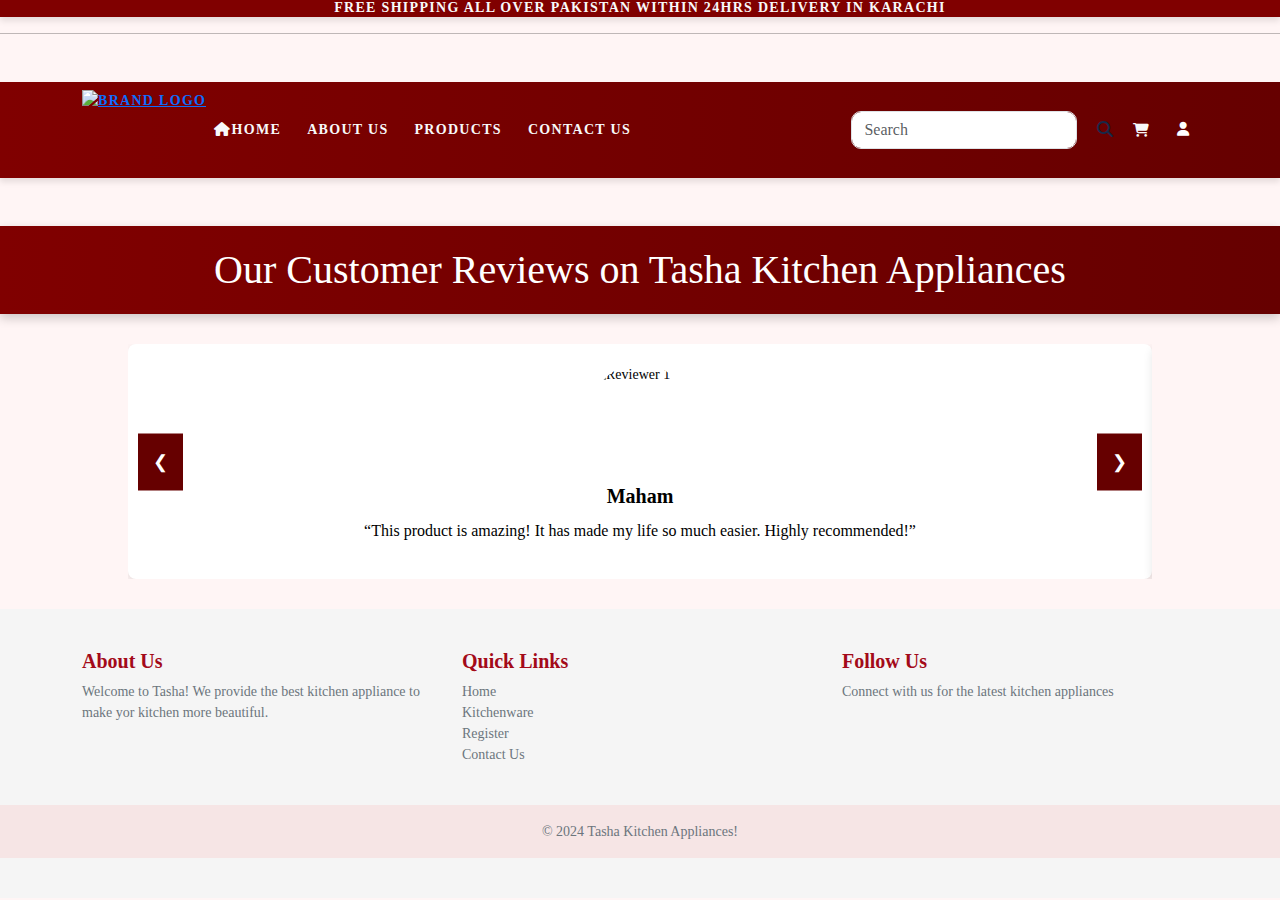
==== Tasha Project/review.html @ d3ea3b60 "main" ====
<!DOCTYPE html>
<html lang="en">

<head>
    <meta charset="UTF-8">
    <meta name="viewport" content="width=device-width, initial-scale=1.0">
    <title>Tasha Kitchen</title>
    <link rel="icon" type="image/x-icon" href="/images/logo.png">
    <link href="https://cdn.jsdelivr.net/npm/bootstrap@5.3.0-alpha3/dist/css/bootstrap.min.css" rel="stylesheet">
    <link href="https://cdnjs.cloudflare.com/ajax/libs/bootstrap-icons/1.10.5/font/bootstrap-icons.min.css"
        rel="stylesheet">
   <link rel="stylesheet" href="style.css">
    <link rel="stylesheet" href="https://cdnjs.cloudflare.com/ajax/libs/font-awesome/6.7.2/css/all.min.css"
        integrity="sha512-Evv84Mr4kqVGRNSgIGL/F/aIDqQb7xQ2vcrdIwxfjThSH8CSR7PBEakCr51Ck+w+/U6swU2Im1vVX0SVk9ABhg=="
        crossorigin="anonymous" referrerpolicy="no-referrer" />
        <style>
            body {
                font-family: 'Times New Roman', serif;
                background-color: #fff5f5;
                color: Black;
                margin: 0;
                padding: 0;
                font-size: 14px;
            }
    
            header {
                background-color: #660000;
                color: white;
                text-align: center;
                padding: 20px;
            }
    
            h1 {
                margin: 0;
            }
    
            .slider-container {
                position: relative;
                width: 80%;
                margin: 30px auto;
                overflow: hidden;
            }
    
            .slider {
                display: flex;
                transition: transform 0.5s ease;
            }
    
            .slider-item {
                min-width: 100%;
                display: flex;
                flex-direction: column;
                align-items: center;
                padding: 20px;
                background-color: #fff;
                border-radius: 8px;
                box-shadow: 0 4px 10px rgba(0, 0, 0, 0.1);
            }
    
            .slider-item img {
                width: 100px;
                height: 100px;
                border-radius: 50%;
                margin-bottom: 20px;
            }
    
            .slider-item p {
                font-size: 16px;
                line-height: 1.6;
                text-align: center;
            }
    
            .slider-item h3 {
                font-size: 20px;
                font-weight: bold;
                margin-bottom: 10px;
            }
    
            .prev, .next {
                position: absolute;
                top: 50%;
                transform: translateY(-50%);
                background-color: #660000;
                color: white;
                border: none;
                padding: 15px;
                cursor: pointer;
                font-size: 18px;
            }
    
            .prev {
                left: 10px;
            }
    
            .next {
                right: 10px;
            }
    
            .footer {
                background-color: #660000;
                color: white;
                text-align: center;
                padding: 15px;
                position: fixed;
                width: 100%;
                bottom: 0;
            }
    
            @media (max-width: 768px) {
                .slider-container {
                    width: 95%;
                }
            }
        </style>
    
</head>

<body>
    <!-- Example Code -->
    <p class="h6 text-center text-light ">Free Shipping All Over Pakistan Within 24hrs Delivery in Karachi</p>

    <hr>
    <nav class="navbar navbar-expand-lg navbar-dark my-5 ">
        <div class="container">
            <a href="index.html" class="logo-container d-flex justify-content-center align-items-center">
                <img src="/images/logo.png" alt="Brand Logo" class="img-fluid">
            </a>
            <button class="navbar-toggler" type="button" data-bs-toggle="collapse" data-bs-target="#navbarNav"
                aria-controls="navbarNav" aria-expanded="false" aria-label="Toggle navigation">
                <span class="navbar-toggler-icon"></span>
            </button>
            <div class="collapse navbar-collapse" id="navbarNav">
                <ul class="navbar-nav me-auto mb-2 mb-lg-0">
                    <li class="nav-item">
                        <a class="nav-link active" aria-current="page" href="index.html"><i
                                class="fa-solid fa-house"></i>Home</a>
                    </li>
                    <li class="nav-item">
                        <a class="nav-link" href="about.html">About Us
                        </a>
                    </li>
                    <li class="nav-item ">
                        <a class="nav-link " href="product.html" role="button" aria-expanded="false">
                            Products
                        </a>

                    </li>
                    <li class="nav-item">
                        <a class="nav-link" href="contact.html">Contact US</a>
                    </li>
                </ul>
                <form class="d-flex my-2" role="search">
                    <input class="form-control me-2" type="search" placeholder="Search" aria-label="Search">

                    <button class="btn btn-search" type="submit"><i class="fa-solid fa-magnifying-glass"></i></button>


                </form>
                <div>
                    <a class="nav-link lo" href="checkout.html"><i class="fa-solid fa-cart-shopping mx-2 my-2 "></i></a>

                </div>

                <div>
                    <a href="register.html"><i class="fas fa-user men-icon mx-2"></i></a>
                </div>

            </div>
        </div>
    </nav>
   
     
    
    <header>
        <h1>Our Customer Reviews on Tasha Kitchen Appliances</h1>
    </header>
    
    <div class="slider-container">
        <div class="slider">
            <div class="slider-item">
                <img src="/images/p1.jpg" alt="Reviewer 1">
                <h3>Maham</h3>
                <p>“This product is amazing! It has made my life so much easier. Highly recommended!”</p>
            </div>
            <div class="slider-item">
                <img src="/images/p2.webp" alt="Reviewer 2">
                <h3>Ali</h3>
                <p>“The quality of this appliance is fantastic. It works like a charm every time I use it!”</p>
            </div>
            <div class="slider-item">
                <img src="/images/p3.jpg" alt="Reviewer 3">
                <h3>Sameera</h3>
                <p>“Absolutely love it! The design is sleek, and it performs even better than expected!”</p>
            </div>
            <div class="slider-item">
                <img src="/images/p4.jpeg" alt="Reviewer 4">
                <h3>Zahid</h3>
                <p>“I use this appliance daily, and it has never let me down. Great investment!”</p>
            </div>
            <div class="slider-item">
                <img src="/images/p5.jpeg" alt="Reviewer 5">
                <h3>Usman</h3>
                <p>“The performance is outstanding. Very easy to use and clean. I love it!”</p>
            </div>
            <div class="slider-item">
                <img src="/images/p6.jpg" alt="Reviewer 6">
                <h3>Iqra</h3>
                <p>“Perfect for my kitchen. It’s exactly what I needed and does the job perfectly.”</p>
            </div>
            <div class="slider-item">
                <img src="/images/p1.jpg" alt="Reviewer 7">
                <h3>Saima</h3>
                <p>“Very satisfied with this purchase. It’s reliable, easy to use, and looks great in my kitchen!”</p>
            </div>
            <div class="slider-item">
                <img src="/images/p2.webp" alt="Reviewer 8">
                <h3>Harris</h3>
                <p>“An excellent product. I couldn’t be happier with its performance and durability.”</p>
            </div>
            <div class="slider-item">
                <img src="/images/p3.jpg" alt="Reviewer 9">
                <h3>Maheen</h3>
                <p>“A must-have! It’s super efficient and works exactly as described. I highly recommend it.”</p>
            </div>
            <div class="slider-item">
                <img src="/images/p4.jpeg" alt="Reviewer 10">
                <h3>Osama</h3>
                <p>“This is hands down the best product I’ve bought this year. Well worth the investment.”</p>
            </div>
            <div class="slider-item">
                <img src="/images/p5.jpeg" alt="Reviewer 11">
                <h3>Raheel</h3>
                <p>“I absolutely love this appliance. It’s become a staple in my kitchen.”</p>
            </div>
            <div class="slider-item">
                <img src="/images/p6.jpg" alt="Reviewer 12">
                <h3>Raheela</h3>
                <p>“Super easy to use and very effective. It has saved me so much time!”</p>
            </div>
            <div class="slider-item">
                <img src="/images/p1.jpg" alt="Reviewer 13">
                <h3>Marvi</h3>
                <p>“I’m impressed! This appliance does exactly what it promises and more.”</p>
            </div>
            <div class="slider-item">
                <img src="/images/p2.webp" alt="Reviewer 14">
                <h3>Ejaz</h3>
                <p>“An excellent product, very durable and easy to clean. I would buy again!”</p>
            </div>
            <div class="slider-item">
                <img src="/images/p3.jpg" alt="Reviewer 15">
                <h3>Uzma</h3>
                <p>“I’m very happy with this purchase. It performs better than expected!”</p>
            </div>
            <div class="slider-item">
                <img src="/images/p4.jpeg" alt="Reviewer 16">
                <h3>Habib</h3>
                <p>“This is one of the best products I have used. It’s so efficient and effective.”</p>
            </div>
            <div class="slider-item">
                <img src="/images/p5.jpeg" alt="Reviewer 17">
                <h3>Ikram</h3>
                <p>“I would definitely recommend this appliance to anyone. It’s easy to use and works perfectly!”</p>
            </div>
            <div class="slider-item">
                <img src="/images/p6.jpg" alt="Reviewer 18">
                <h3>Shanzey</h3>
                <p>“Great value for the price. Does exactly what I need it to do. Very happy with it.”</p>
            </div>
            <div class="slider-item">
                <img src="/images/p1.jpg" alt="Reviewer 19">
                <h3>Saweera</h3>
                <p>“Works great. I use it all the time and it’s still in perfect condition.”</p>
            </div>
            <div class="slider-item">
                <img src="/images/p2.webp" alt="Reviewer 20">
                <h3>Saira</h3>
                <p>“Amazing appliance! I can't imagine my kitchen without it. It's the best!”</p>
            </div>
        </div>
        <button class="prev">&#10094;</button>
        <button class="next">&#10095;</button>
    </div>
    
    <!-- Footer -->
    <footer class="text-center text-lg-start">
        <div class="container">
            <div class="row text-center text-md-start">
                <!-- About Section -->
                <div class="col-lg-4 col-md-6 mb-4 mb-md-0">
                    <h5 class="footer-title">About Us</h5>
                    <p>
                        Welcome to Tasha! We provide the best kitchen appliance to make
                        yor kitchen more beautiful.
                        
                    </p>
                </div>

                <!-- Quick Links Section -->
                <div class="col-lg-4 col-md-6 mb-4 mb-md-0">
                    <h5 class="footer-title">Quick Links</h5>
                    <ul class="list-unstyled">
                        <li><a href="index.html">Home</a></li>
                        <li><a href="product.html">Kitchenware</a></li>
                        <li><a href="register.html">Register</a></li>
                        <li><a href="contact.html">Contact Us</a></li>
                    </ul>
                </div>

                <!-- Social Media Section -->
                <div class="col-lg-4 col-md-12 mb-4 mb-md-0">
                    <h5 class="footer-title">Follow Us</h5>
                    <p>Connect with us for the latest  kitchen appliances</p>
                    <div class="social-icons d-flex justify-content-center justify-content-md-start">
                        <a href="https://www.facebook.com" target="_blank" title="Facebook"><i
                                class="bi bi-facebook"></i></a>
                        <a href="https://www.instagram.com" target="_blank" title="Instagram"><i
                                class="bi bi-instagram"></i></a>
                        <a href="https://www.pinterest.com" target="_blank" title="Pinterest"><i
                                class="bi bi-pinterest"></i></a>
                        <a href="https://www.youtube.com" target="_blank" title="YouTube"><i
                                class="bi bi-youtube"></i></a>
                    </div>
                </div>
            </div>
        </div>
        <div class="text-center p-3 mt-4" style="background-color: rgba(255, 87, 87, 0.1);">
            <i class="bi bi-egg-fried"></i> © 2024 Tasha Kitchen Appliances!
        </div>
    </footer>

</body>

</html>

<script>
    let currentIndex = 0;

    function showSlide(index) {
        const slides = document.querySelectorAll('.slider-item');
        if (index >= slides.length) currentIndex = 0;
        if (index < 0) currentIndex = slides.length - 1;

        const offset = -currentIndex * 100;
        document.querySelector('.slider').style.transform = `translateX(${offset}%)`;
    }

    document.querySelector('.next').addEventListener('click', () => {
        currentIndex++;
        showSlide(currentIndex);
    });

    document.querySelector('.prev').addEventListener('click', () => {
        currentIndex--;
        showSlide(currentIndex);
    });

    setInterval(() => {
        currentIndex++;
        showSlide(currentIndex);
    }, 10000);  
</script>

<script src="https://cdn.jsdelivr.net/npm/bootstrap@5.3.0-alpha3/dist/js/bootstrap.bundle.min.js"></script>
---- Tasha Project/style.css ----
.h6 {
  color: white;
  background-color: #800000;

}
body {

  font-family: 'Roboto', 'Helvetica', 'Arial', sans-serif;
  background-color: #fffaf0;
}




.logo-container img {
  height: 90px;
  width: auto;
}
/* Custom styles for the navbar */

.navbar {
  background: linear-gradient(90deg, #800000, #660000);
  color: white;
  font-family: 'Times New Roman', serif;
  font-size: 14px;
  font-weight: 600;
  text-transform: uppercase;
  letter-spacing: 1.3px;
  box-shadow: 0 4px 6px rgba(0, 0, 0, 0.1);
}
.custom-navbar {
  position: relative;
  background-color: transparent;
  padding: 20px 0;
  transition: all 0.4s ease; /* Smooth transition for animations */
  z-index: 10;
}

/* Navbar Links */
.custom-navbar .nav-link {
  color: white;
  font-size: 1rem;
  transition: color 0.3s ease;
}
.custom-navbar .nav-link:hover {
  color: #ffd700; /* Gold color on hover */
}
/* Fixed Navbar Styling */
.custom-navbar.fixed {
  position: fixed;
  top: 0;
  left: 0;
  width: 100%;
  padding: 10px 0; /* Compact padding when fixed */
  box-shadow: 0 4px 8px rgba(0, 0, 0, 0.2); /* Shadow for depth */
  transition: all 0.4s ease; /* Smooth animation on scroll */
}

/* Logo Styling */
.logo-container img {
  height: 80px;
  transition: height 0.4s ease;
}

.custom-navbar.fixed .logo-container img {
  height: 40px; /* Reduce logo size when fixed */
}

/* Navbar Collapse */
.collapse.show {
  padding: 10px;
  border-radius: 5px;
  transition: all 0.3s ease-in-out;
}

/* Add a scroll-to-top button (optional) */
#scrollToTop {
  position: fixed;
  bottom: 20px;
  right: 20px;
  background-color: #ffd700;
  color: #333;
  border: none;
  padding: 10px 15px;
  border-radius: 50%;
  box-shadow: 0 4px 8px rgba(0, 0, 0, 0.1);
  cursor: pointer;
  display: none; /* Initially hidden */
  transition: all 0.3s ease;
}

#scrollToTop:hover {
  background-color: #e6b800;
}




.navbar-brand {
  font-size: 1.8rem;
  font-weight: bold;
  color: #fff !important;
}

.nav-link {
  color: #f8f9fa !important;
  margin-right: 10px;
  transition: color 0.3s ease;
}

.nav-link:hover {
  color: #ffd700 !important;
}

.btn-search {
  background-color: #800000, #660000;
  color: #182848;
  border: none;
  transition: background-color 0.3s ease;
}

.btn-search:hover {
  background-color: #800000, #660000;
}

.dropdown:hover .dropdown-menu {
  display: block;
}

.navbarDropdown {
  background: linear-gradient(90deg, #800000, #660000);
  color: white;
}

.bg:hover {

  color: #000000;
}

.spinner-border {
  margin-top: 32%;
  color: #800000
}

.h6 {
  color: white;
  background-color: #800000;

}

.h6 {
  font-size: 14px;
  font-weight: 600;
  text-transform: uppercase;
  letter-spacing: 1.3px;

  box-shadow: 0 4px 6px rgba(0, 0, 0, 0.1);
}
.men-icon{
  color: white;
}
.men-icon:hover {
  color: #ffd700 !important;
}


     /* Custom styles for the kitchen theme */
     .carousel-caption {
      background-color: rgba(0, 0, 0, 0.5);
      padding: 15px;
      border-radius: 10px;
    }
    .carousel-caption h5 {
      font-size: 2rem;
      font-weight: bold;
      color: #ffc107; /* Kitchen gold tone */
    }
    .carousel-caption p {
      font-size: 1.2rem;
      color: #fff;
    }
    .kitchen-slider img {
      object-fit: cover;
      height: 500px;
    }

    /* Responsive styles */
    @media (max-width: 768px) {
      .kitchen-slider img {
        height: 300px;
      }
      .carousel-caption h5 {
        font-size: 1.5rem;
      }
      .carousel-caption p {
        font-size: 1rem;
      }
    }

    @media (max-width: 576px) {
      .carousel-caption {
        padding: 10px;
      }
      .carousel-caption h5 {
        font-size: 1.2rem;
      }
      .carousel-caption p {
        font-size: 0.9rem;
      }
    }

    footer {
      background-color: whitesmoke; /* Warm kitchen theme */
      color: #6c757d;
      padding: 40px 0;
    }
    footer a {
      color: #6c757d;
      text-decoration: none;
    }
    footer a:hover {
      color: #a30a19; /* Highlighted link color */
      text-decoration: underline;
    }
    .social-icons a {
      margin: 0 10px;
      font-size: 1.5rem;
      color: #6c757d;
    }
    .social-icons a:hover {
      color: #a30a19;
    }
    .footer-title {
      color: #a30a19; /* Accent color for titles */
      font-weight: bold;
    }
    /* Maroon themed Featured Product Section */
        .featured-product {
            
            padding: 50px 0;
            text-align: center;
        }

        /* Maroon color for heading */
        .section-title {
            font-family: 'Roboto Slab', serif; /* Bold serif font */
            font-size: 2.5rem;
            font-weight: bold;
            color: #800000;
            margin-bottom: 40px;
            text-transform: uppercase;
            letter-spacing: 2px;
        }

        /* Styling for Product Card */
        .product-card {
            border: none;
            border-radius: 10px;
            box-shadow: 0 4px 10px rgba(0, 0, 0, 0.1);
            transition: transform 0.3s ease, box-shadow 0.3s ease;
        }

        .product-card:hover {
            transform: translateY(-10px);
            box-shadow: 0 8px 20px rgba(0, 0, 0, 0.15);
        }

        .product-img {
            border-radius: 10px 10px 0 0;
            height: 250px;
            object-fit: cover;
        }

        .product-info {
            padding: 20px;
            text-align: left;
        }

        /* Maroon themed Button */
        .btn-primary {
            background-color: #B03060; /* Maroon */
            border-color: #B03060;
            padding: 10px 20px;
            font-size: 1rem;
        }

        .btn-primary:hover {
            background-color: #800000; /* Darker Maroon on hover */
            border-color: #800000;
        }

        /* Responsive Image size for mobile */
        @media (max-width: 767px) {
            .product-img {
                height: 200px;
            }
        }

        .contact-header {
          background: linear-gradient(90deg, #800000, #660000); /* Warm kitchen colors */
          color: white;
          padding: 50px 0;
          text-align: center;
      }
      .contact-header h1 {
          font-size: 3rem;
          font-weight: bold;
      }
      .contact-container {
          padding: 50px 15px;
      }
      .form-control:focus {
          border-color: #ffb74d;
          box-shadow: 0 0 0 0.2rem rgba(255, 183, 77, 0.25);
      }
      .btn-primary {
        background: linear-gradient(90deg, #800000, #660000); /* Kitchen-themed button color */
        border-color:  #800000;
      }
      .btn-primary:hover {
          background-color: #e64a19;
          border-color: #e64a19;
      }
      .info-box {
          padding: 20px;
          border: 1px solid #e0e0e0;
          border-radius: 5px;
          text-align: center;
          background-color: white;
          margin-bottom: 20px;
      }
      .info-box i {
          font-size: 2rem;
          color: #ff7043;
          margin-bottom: 10px;
      }
      .info-box h5 {
          color: #d84315; /* Deep kitchen tone */
      }
      .map-container {
          margin-top: 20px;
      }
      iframe {
          border: 0;
          border-radius: 5px;
          width: 100%;
          height: 350px;
      }


      .container-op {
        background-color: #fff;
        border-radius: 10px;
        box-shadow: 0 0 15px rgba(0, 0, 0, 0.1);
        padding: 30px;
    }
    h2 {
        color: #660000;
        font-size: 2rem;
        font-weight: bold;
    }
    .contact-info i {
        color: #660000;
        margin-right: 10px;
    }
    .btn-primary {
        background-color: #800000;
        border-color: #660000;
    }
    .btn-primary:hover {
        background-color: #800000;
        border-color: #660000;
    }
    .kitchen-icon {
        font-size: 50px;
        color: #800000;
    }
    .form-control {
        border-radius: 10px;
    }


    header {
      background: linear-gradient(45deg, #ffb347, #ffcc33);
      box-shadow: 0 4px 10px rgba(0, 0, 0, 0.2);
  }

  .card {
      transition: all 0.3s ease;
      border: none;
  }

  .card:hover {
      transform: translateY(-8px);
      box-shadow: 0 10px 25px rgba(0, 0, 0, 0.2);
  }

  #go-to-cart {
      background-color: #007bff;
      border: none;
      display: none; /* Initially hidden until items are added */
  }

  #go-to-cart:hover {
      background-color: #0056b3;
  }

  .btn-warning {
      background-color: #ffa500;
      border: none;
      transition: background-color 0.3s ease;
  }

  .btn-warning:hover {
      background-color: #ff8c00;
  }

  .list-group-item:hover {
      background-color: #fff3e0;
      font-weight: bold;
      cursor: pointer;
  }


  .lead{
    color: white;
    font-size: xx-large;
}
.leads{
    color: white;
    font-size: larger;
}
header {
    background: linear-gradient(90deg, #800000, #660000);
    box-shadow: 0 4px 10px rgba(0, 0, 0, 0.2);
}

.card {
    transition: all 0.3s ease;
    border: none;
}

.card:hover {
    transform: translateY(-8px);
    box-shadow: 0 10px 25px rgba(0, 0, 0, 0.2);
}

#go-to-cart {
    background-color: #007bff;
    border: none;
    display: none; /* Initially hidden until items are added */
}

#go-to-cart:hover {
    background-color: #0056b3;
}

.btn-warning {
    background-color: #ffa500;
    border: none;
    transition: background-color 0.3s ease;
}

.btn-warning:hover {
    background-color: #ff8c00;
}

.list-group-item:hover {
    background-color: #fff3e0;
    font-weight: bold;
    cursor: pointer;
}
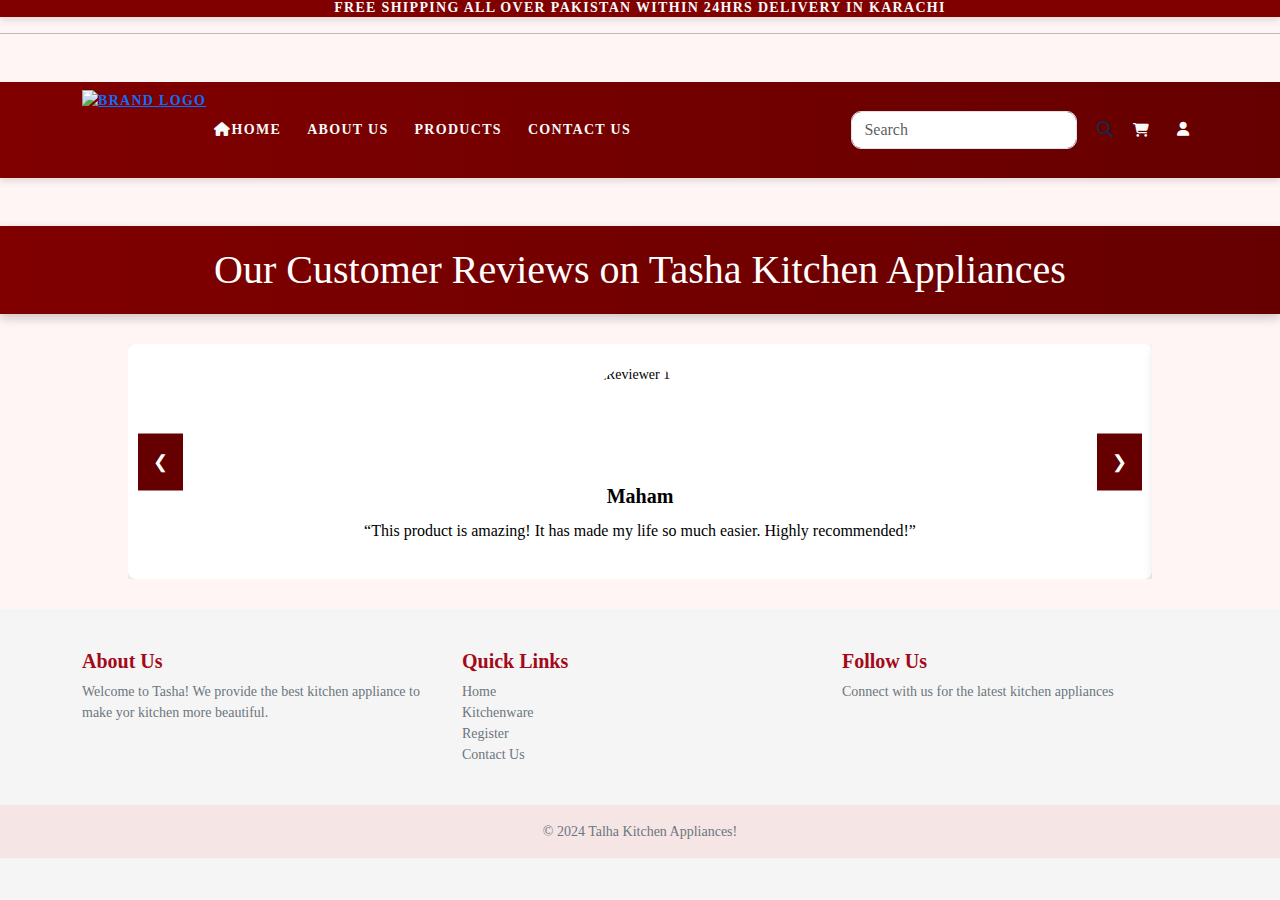
==== commit ae36aac7: "chnages made to review and contact page" ====
--- a/Tasha Project/review.html
+++ b/Tasha Project/review.html
@@ -325,7 +325,7 @@
             </div>
         </div>
         <div class="text-center p-3 mt-4" style="background-color: rgba(255, 87, 87, 0.1);">
-            <i class="bi bi-egg-fried"></i> © 2024 Tasha Kitchen Appliances!
+            <i class="bi bi-egg-fried"></i> © 2024 Talha Kitchen Appliances!
         </div>
     </footer>
 
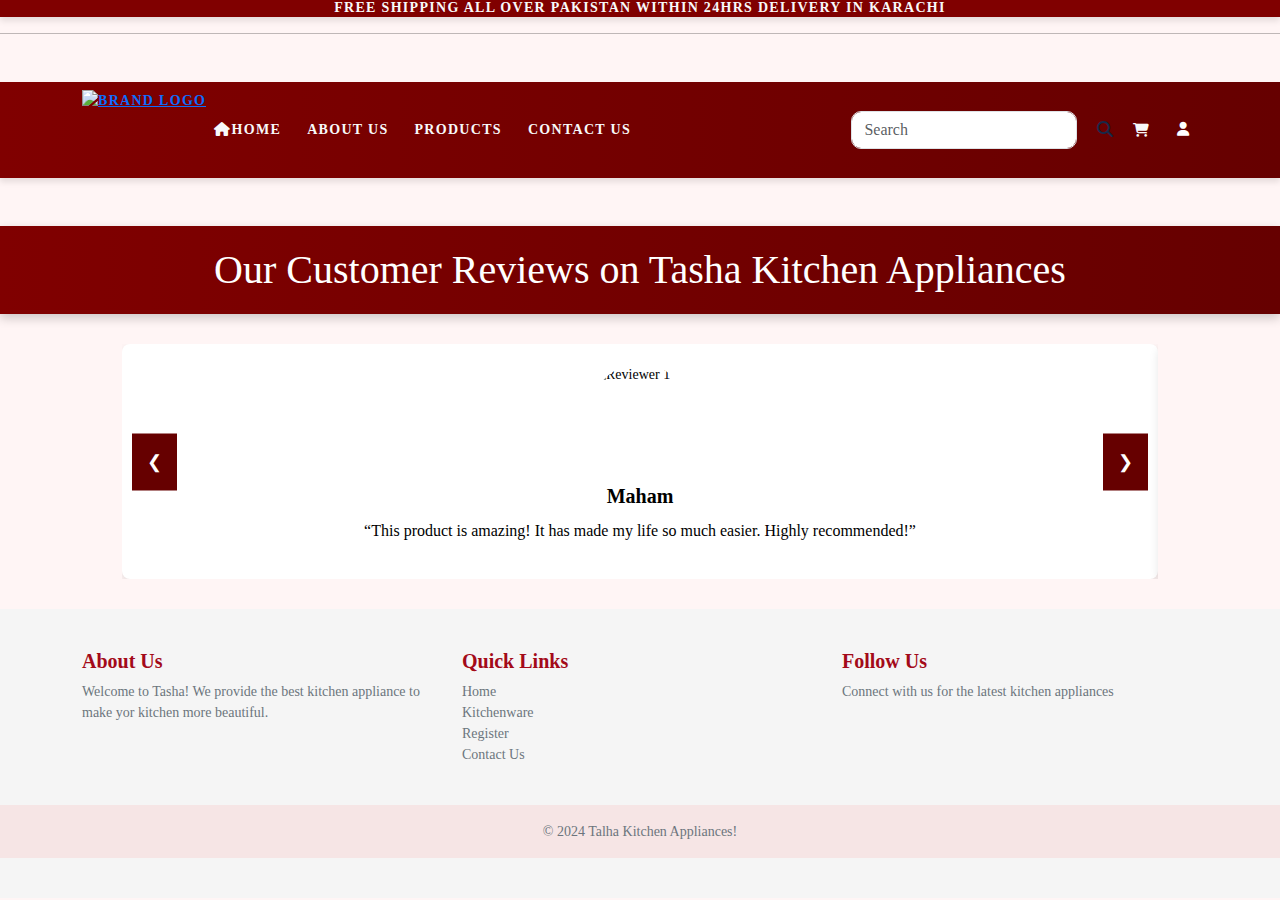
==== commit 815172fa: "Update review.html" ====
--- a/Tasha Project/review.html
+++ b/Tasha Project/review.html
@@ -36,7 +36,7 @@
     
             .slider-container {
                 position: relative;
-                width: 80%;
+                width: 81%;
                 margin: 30px auto;
                 overflow: hidden;
             }
@@ -361,4 +361,4 @@
     }, 10000);  
 </script>
 
-<script src="https://cdn.jsdelivr.net/npm/bootstrap@5.3.0-alpha3/dist/js/bootstrap.bundle.min.js"></script>+<script src="https://cdn.jsdelivr.net/npm/bootstrap@5.3.0-alpha3/dist/js/bootstrap.bundle.min.js"></script>
